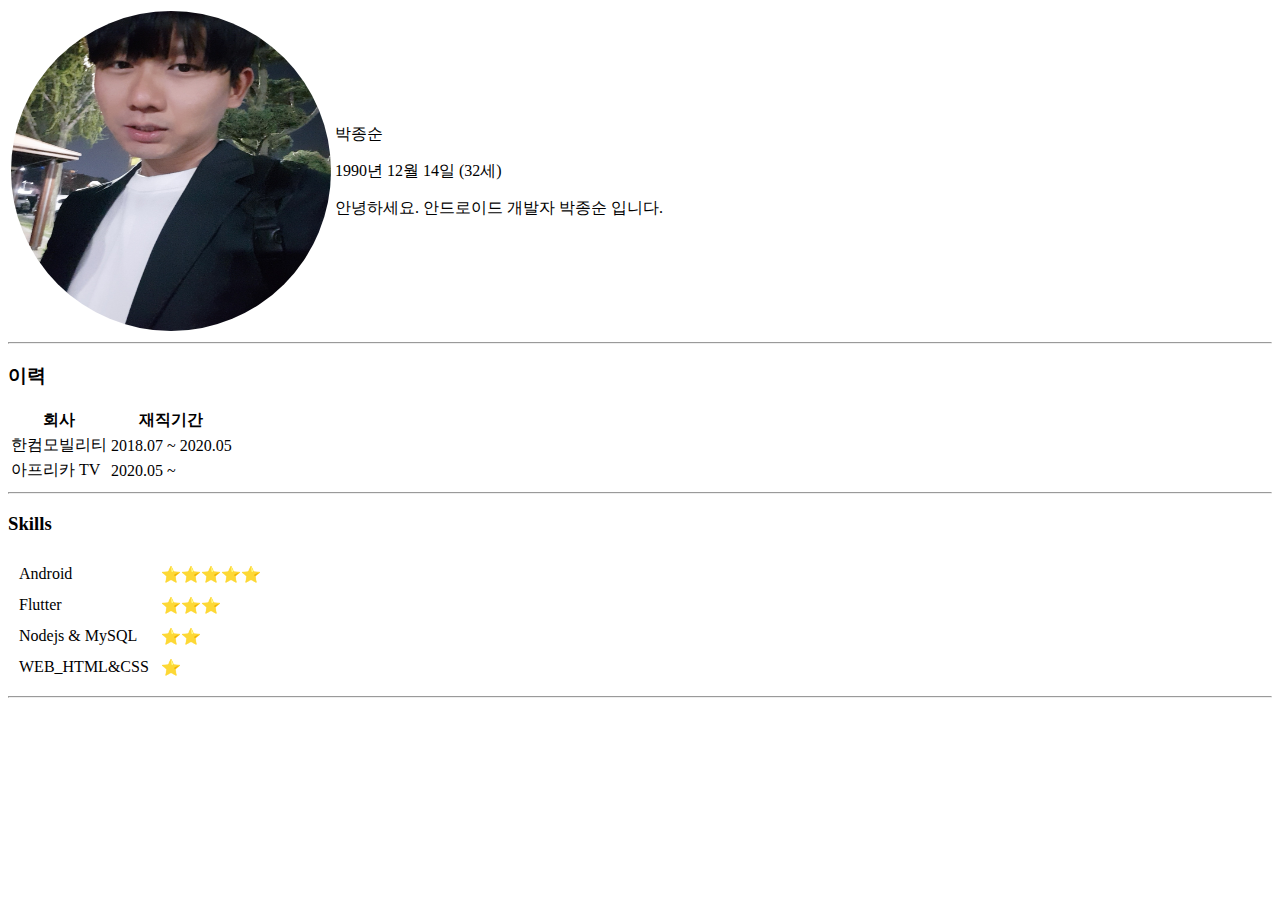
==== index.html @ a396cc8a "my first init" ====
<html>
    <head>
        <style>
            img {
                width: 320px;
                height: 320px;
                border-radius: 50%;
            }
        </style>
    
    </head>
    <body>
        <table>
            <tr>
                <td>
                    <img src="images/profile.jpg" alt="Avatar">                
                </td>
                <td>
                    <p>박종순</p>
                    <p>1990년 12월 14일 (32세)</p>                
                    <p>안녕하세요. 안드로이드 개발자 박종순 입니다.</p>
                </td>
            </tr>
        </table>

        <hr>
        
        <h3>이력</h3>
        <table>
            <thead>
                <tr>
                    <th>
                        회사
                    </th>
                    <th>
                        재직기간
                    </th>
                
                </tr>
            </thead>
            <tbody>
                <tr>                
                    <td>한컴모빌리티</td>
                    <td>2018.07 ~ 2020.05</td>
                </tr>
                <tr>
                    <td>아프리카 TV</td>
                    <td>2020.05 ~ </td>
                </tr>
            </tbody>
            <tfoot>
                
            </tfoot>            
        </table>

        <hr>

        <h3>Skills</h3>
        <table cellspacing = "10">
            <tr>
                <td>
                Android
                </td>
                <td>
                    ⭐⭐⭐⭐⭐
                </td>
            </tr>

            <tr>
                <td>
                    Flutter
                </td>
                <td>
                    ⭐⭐⭐
                </td>
            </tr>
            <tr>
                <td>
                    Nodejs & MySQL
                </td>
                <td>
                    ⭐⭐
                </td>
            </tr>
            <tr>
                <td>
                    WEB_HTML&CSS
                </td>
                <td>
                    ⭐
                </td>
            </tr>
        </table>

        <hr>
    </body>
</html>
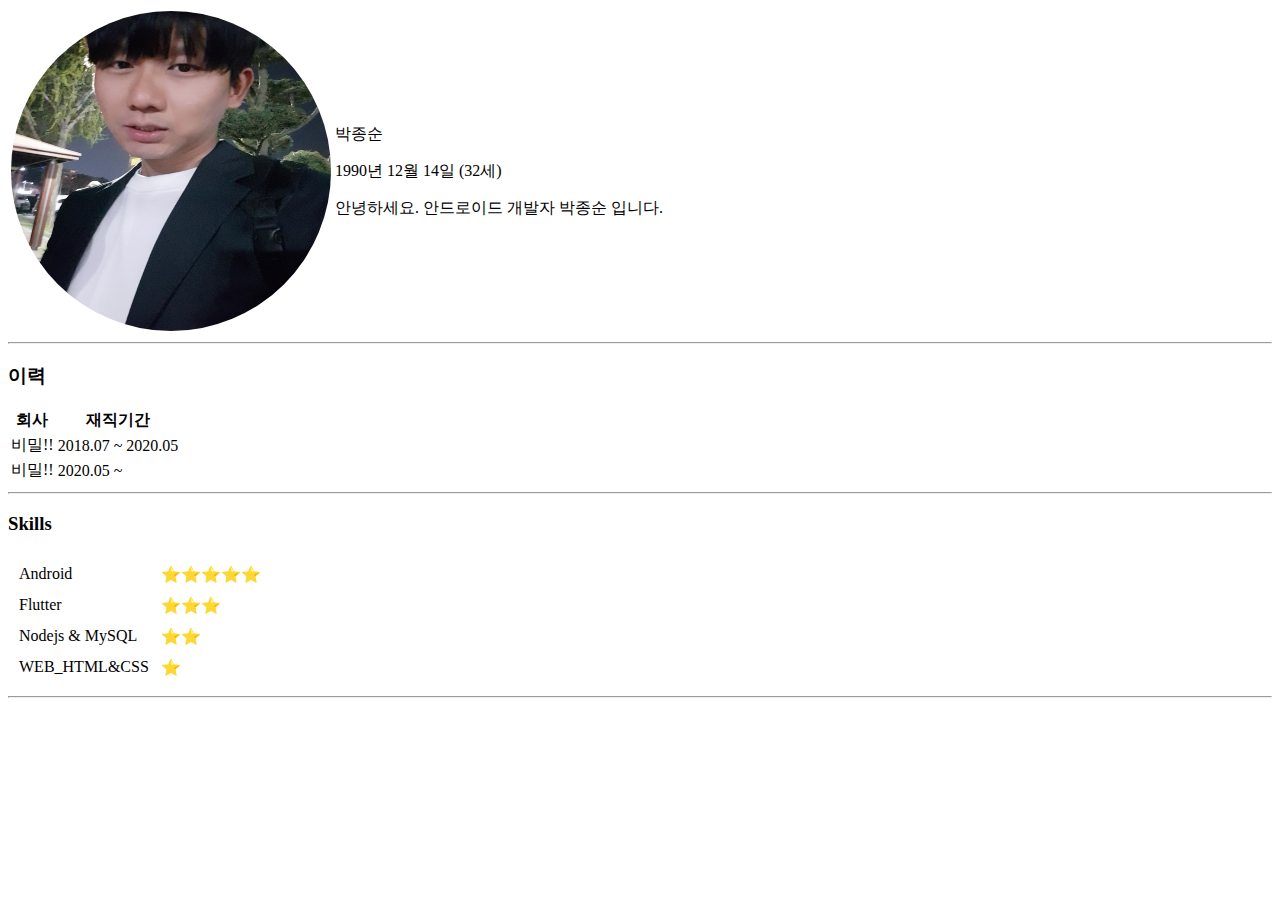
==== commit 769fa8f9: "edit.." ====
--- a/index.html
+++ b/index.html
@@ -40,11 +40,11 @@
             </thead>
             <tbody>
                 <tr>                
-                    <td>한컴모빌리티</td>
+                    <td>비밀!!</td>
                     <td>2018.07 ~ 2020.05</td>
                 </tr>
                 <tr>
-                    <td>아프리카 TV</td>
+                    <td>비밀!!</td>
                     <td>2020.05 ~ </td>
                 </tr>
             </tbody>
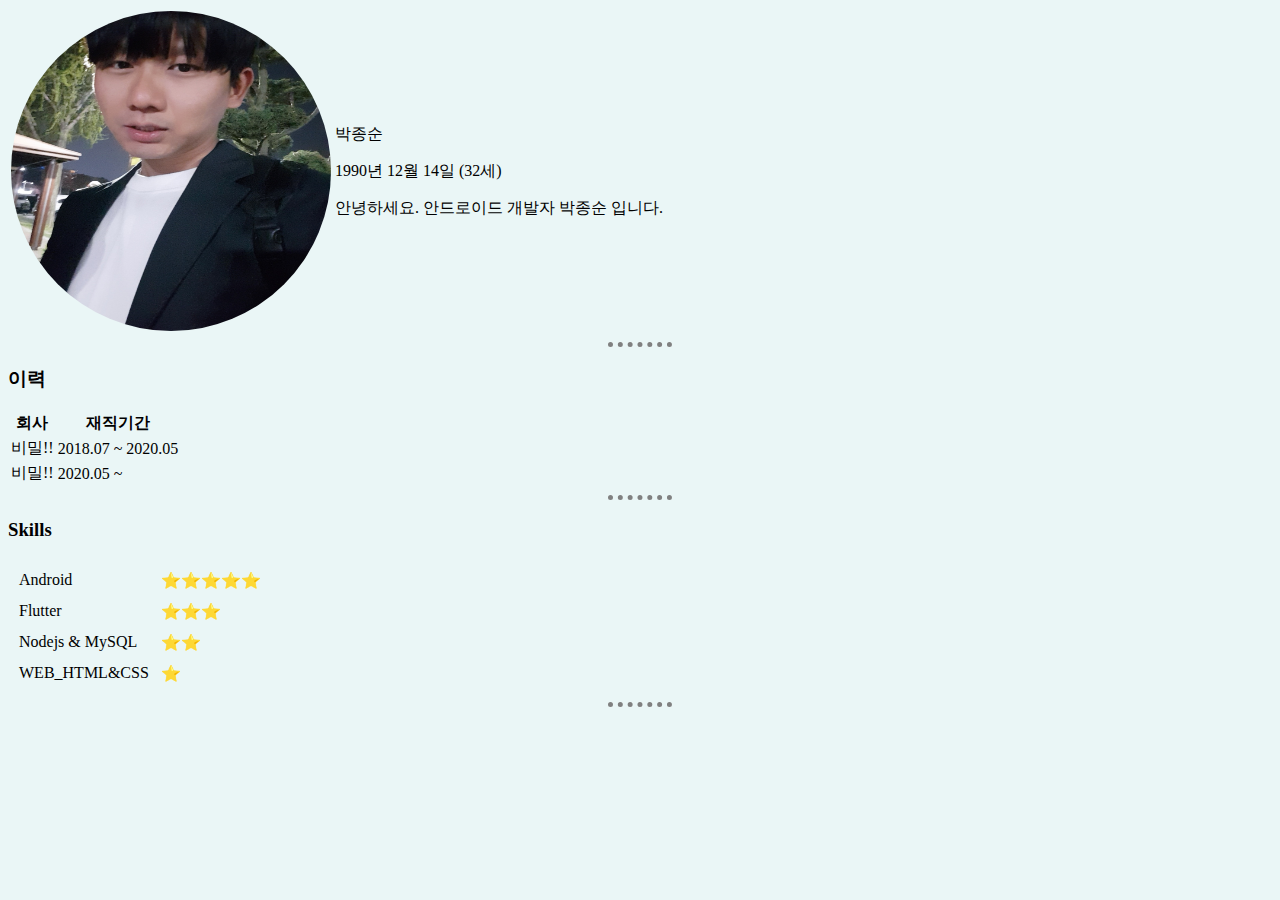
==== commit 7fec1358: "internel CSS" ====
--- a/index.html
+++ b/index.html
@@ -1,6 +1,19 @@
 <html>
     <head>
         <style>
+
+            body {
+                background-color: #EAF6F6;
+            }
+
+            hr {            
+                border-style: none;             
+                border-top-style: dotted;
+                border-color: grey;
+                border-width: 5px;
+                width: 5%;                
+            }
+
             img {
                 width: 320px;
                 height: 320px;
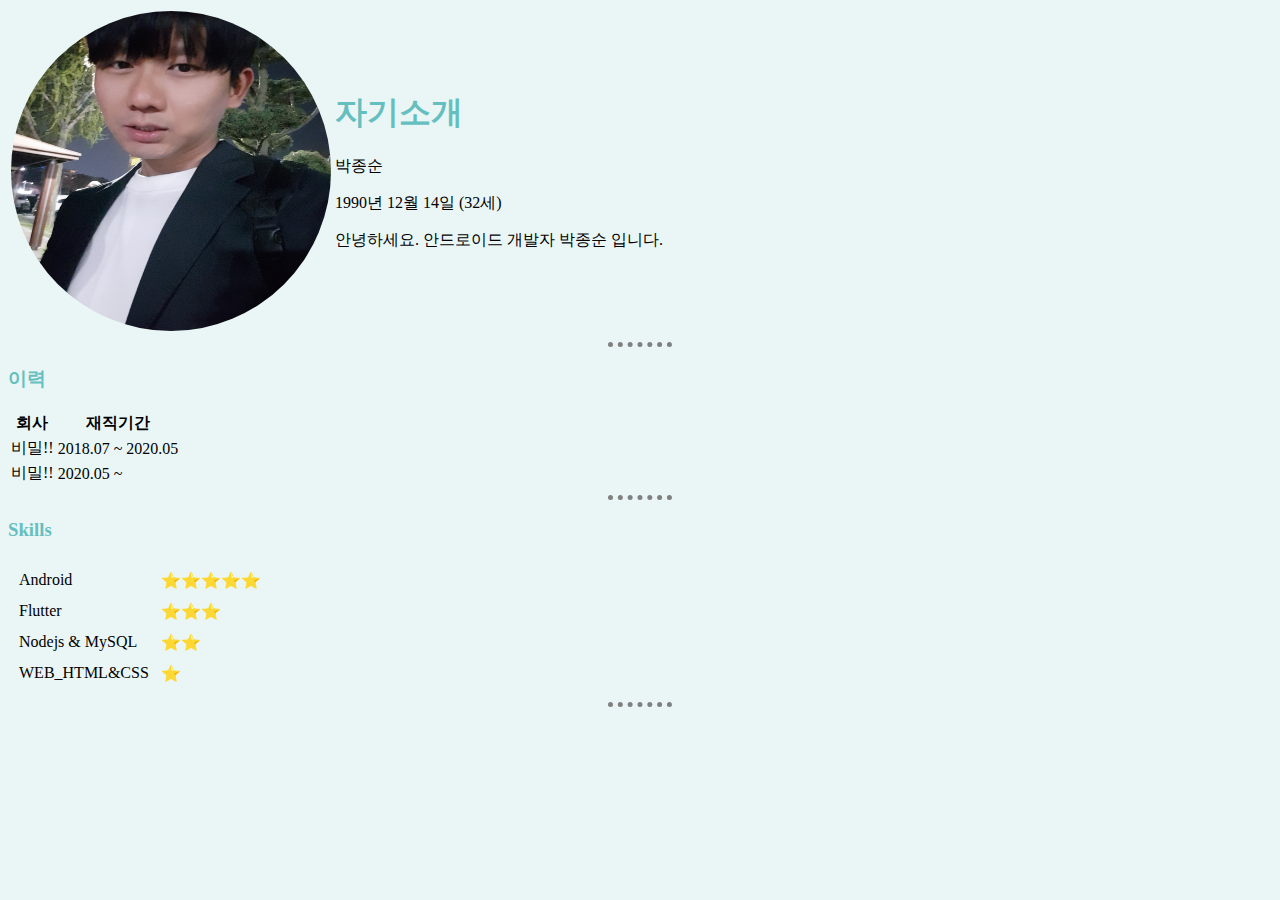
==== commit 69445ace: "adjust external CSS" ====
--- a/index.html
+++ b/index.html
@@ -1,26 +1,8 @@
 <html>
     <head>
-        <style>
-
-            body {
-                background-color: #EAF6F6;
-            }
-
-            hr {            
-                border-style: none;             
-                border-top-style: dotted;
-                border-color: grey;
-                border-width: 5px;
-                width: 5%;                
-            }
-
-            img {
-                width: 320px;
-                height: 320px;
-                border-radius: 50%;
-            }
-        </style>
-    
+        <meta charset="utf-8"> 
+        <title>DEV_JS HOME</title>
+        <link rel="stylesheet" href="css/styles.css">
     </head>
     <body>
         <table>
@@ -29,6 +11,7 @@
                     <img src="images/profile.jpg" alt="Avatar">                
                 </td>
                 <td>
+                    <h1>자기소개</h1>
                     <p>박종순</p>
                     <p>1990년 12월 14일 (32세)</p>                
                     <p>안녕하세요. 안드로이드 개발자 박종순 입니다.</p>
--- a/css/styles.css
+++ b/css/styles.css
@@ -0,0 +1,21 @@
+body {
+    background-color: #EAF6F6;
+}
+
+hr {            
+    border-style: none;             
+    border-top-style: dotted;
+    border-color: grey;
+    border-width: 5px;
+    width: 5%;                
+}
+
+img {
+    width: 320px;
+    height: 320px;
+    border-radius: 50%;
+}
+
+h1, h3 {
+    color: #66BFBF;
+}